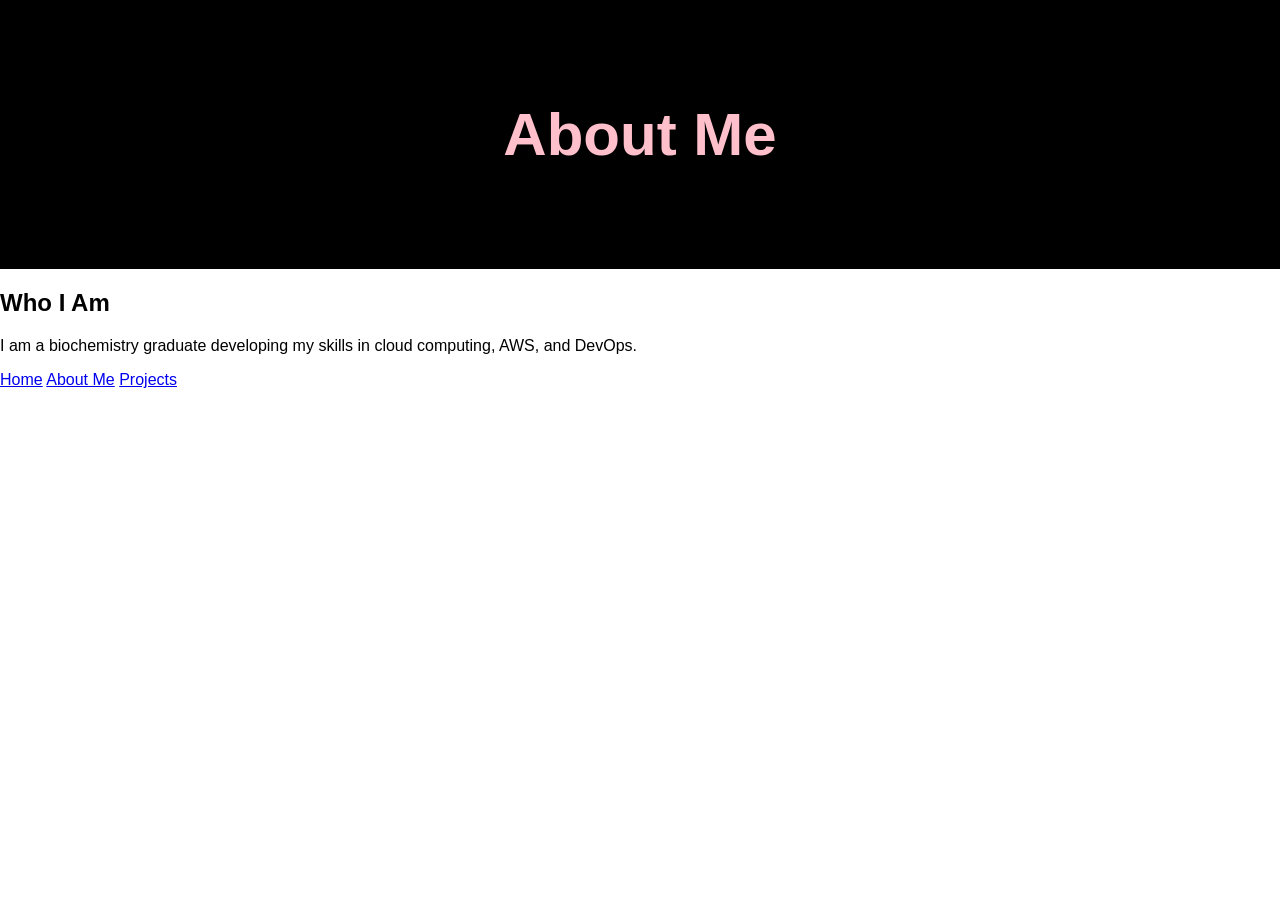
==== about.html @ d2f218c9 "Create about.html" ====
<!DOCTYPE html>
<html lang="en">

<head>
    <meta charset="UTF-8">
    <meta name="viewport" content="width=device-width, initial-scale=1.0">

    <title>About Me</title>

    <link rel="stylesheet" href="style.css">
</head>

<body>

    <header>
        <h1>About Me</h1>
    </header>

    <main>

        <h2>Who I Am</h2>

        <p>
            I am a biochemistry graduate developing my skills
            in cloud computing, AWS, and DevOps. 
        
        </p>
  

 </main>

</body>

  <nav>
    <a href="index.html">Home</a>
    <a href="about.html">About Me</a>
    <a href="projects.html">Projects</a>
</nav>

</html>
---- style.css ----
body { /* everyhting in the body-->*/
  font-family: Arial, sans-serif; /* make the font arial and if not able make it sans-serif*/
  margin: 0; /* remove space from outside*/
  background-color: white; /* background colour of webpage*/
  color: black; /* colour of text */
  
}
header { 
  text-align: center; /* controls where the title is horizontally*/
  padding: 60px 20px; /* creates a horizontal box around the title 60 top and bottom 20 left and right gives space around elements*/
  background-color: black;
  color: white;
  font-weight: 60px;
  
}

header h1 { /* specific about what you want customised rather than all the contents in that section, so fo here it header 1*/
  color: pink;
  font-size: 60px
}

main {
  max-width: 800px; /* max width of website as everyhting will be overy large on the webpage*/
  margin: 40px auto
  padding: 0 20px;
}

section {
  background-color:white;
  padding: 30px; /* gives space around each element in the section so its it doesnt crowded*/
  margin-bottom: 20px; /* gives a 20 space between each section*/
  border-radius: 10px; /* gives a rounded border around each section*/
}

footer { 
  text-align: center;
  padding: 30px;
}
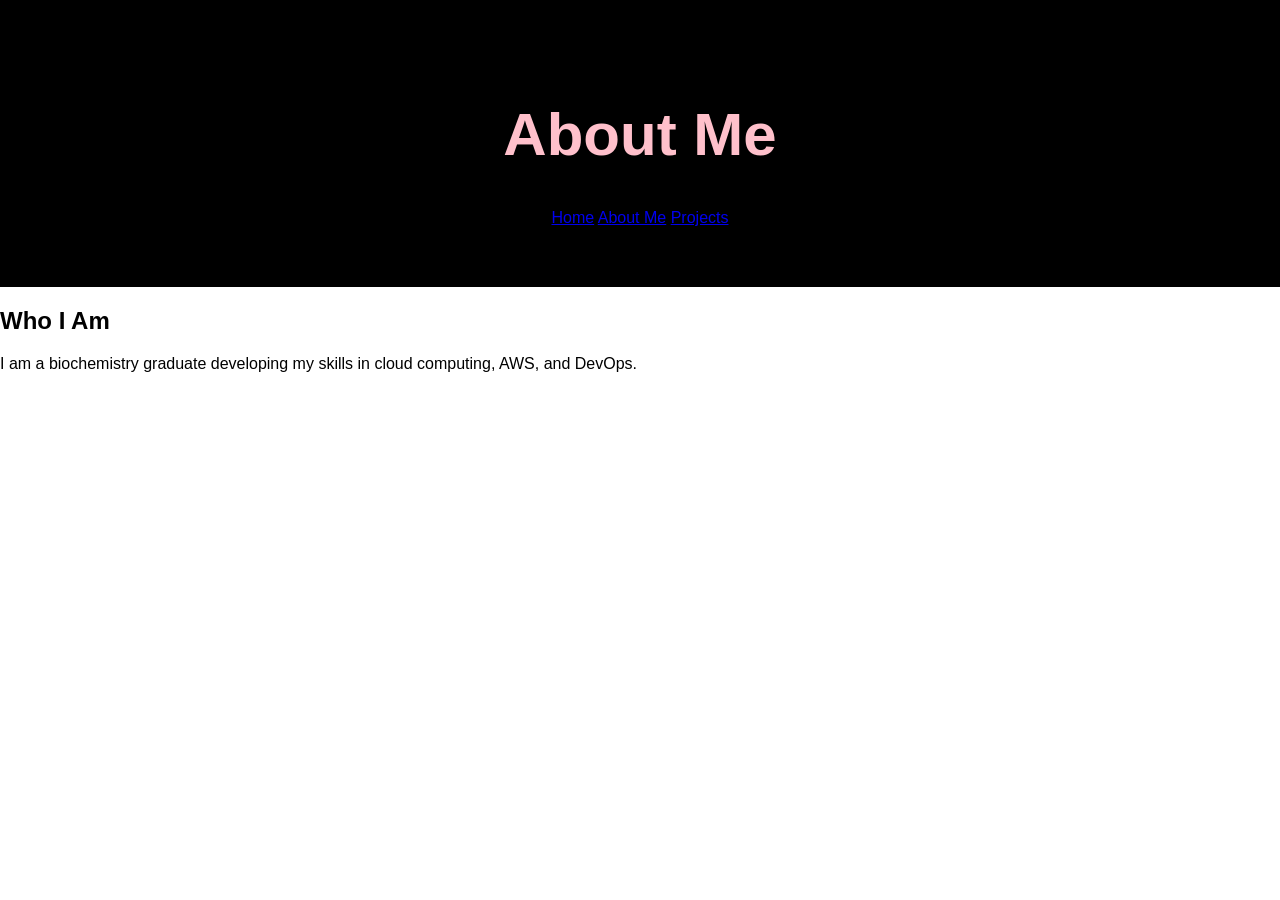
==== commit eef8edfe: "Update about.html" ====
--- a/about.html
+++ b/about.html
@@ -14,6 +14,12 @@
 
     <header>
         <h1>About Me</h1>
+
+        <nav>
+    <a href="index.html">Home</a>
+    <a href="about.html">About Me</a>
+    <a href="projects.html">Projects</a>
+</nav>
     </header>
 
     <main>
@@ -31,10 +37,6 @@
 
 </body>
 
-  <nav>
-    <a href="index.html">Home</a>
-    <a href="about.html">About Me</a>
-    <a href="projects.html">Projects</a>
-</nav>
+  
 
 </html>
